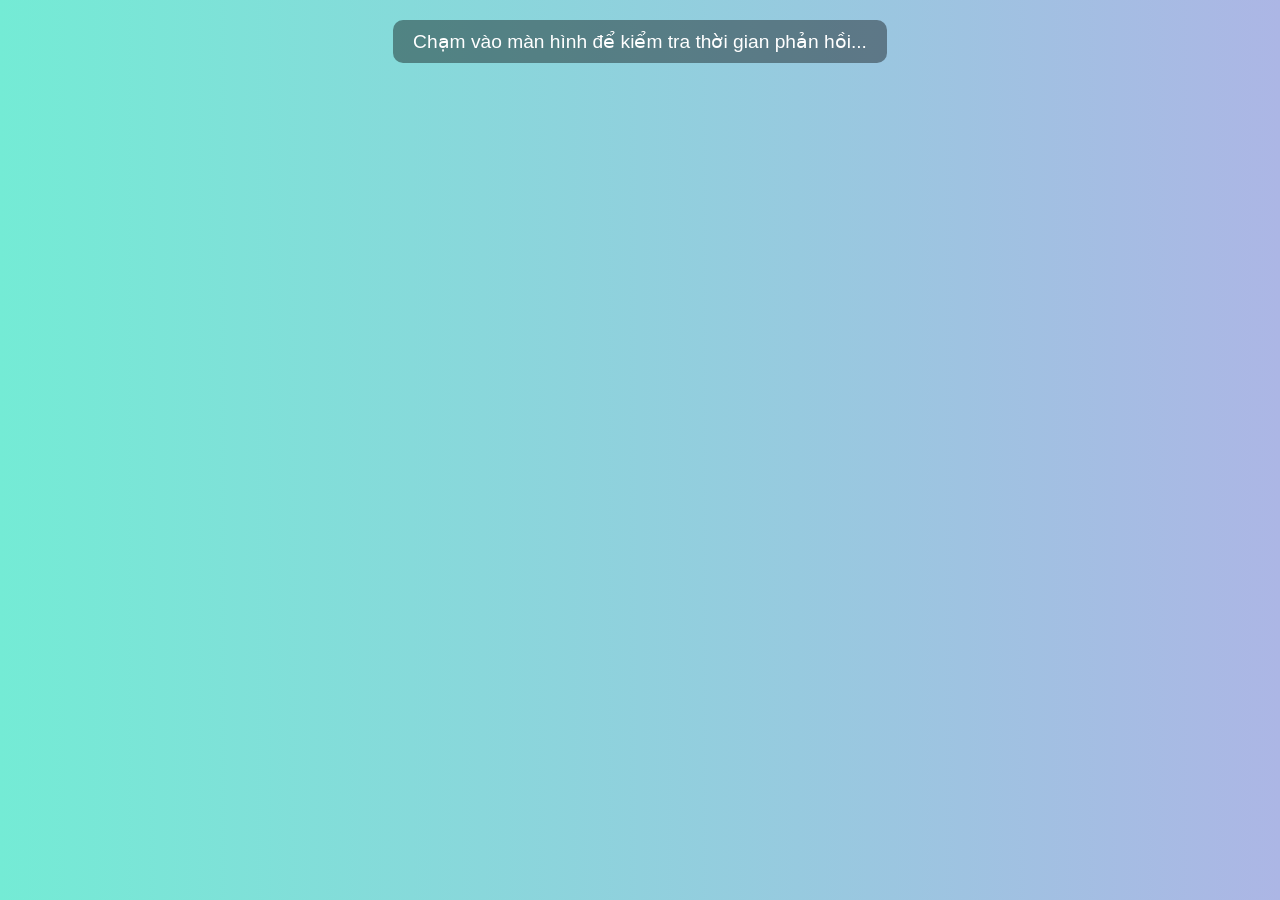
==== a.html @ ac4fcbd0 "Create a.html" ====
<!DOCTYPE html>
<html lang="vi">
<head>
  <meta charset="UTF-8">
  <meta name="viewport" content="width=device-width, initial-scale=1.0">
  <title>Test độ nhạy cảm ứng</title>
  <style>
    body {
      margin: 0;
      height: 100vh;
      overflow: hidden;
      background: linear-gradient(to right, #74ebd5, #acb6e5);
      display: flex;
      justify-content: center;
      align-items: center;
      font-family: Arial, sans-serif;
      touch-action: manipulation;
    }

    #info {
      position: absolute;
      top: 20px;
      font-size: 1.2rem;
      color: #fff;
      background: rgba(0, 0, 0, 0.4);
      padding: 10px 20px;
      border-radius: 10px;
    }

    .touch-point {
      position: absolute;
      width: 40px;
      height: 40px;
      background: rgba(255, 255, 255, 0.6);
      border-radius: 50%;
      transform: translate(-50%, -50%);
      pointer-events: none;
      animation: fadeOut 1s forwards;
    }

    @keyframes fadeOut {
      0% { opacity: 1; }
      100% { opacity: 0; transform: scale(1.5) translate(-50%, -50%); }
    }
  </style>
</head>
<body>
  <div id="info">Chạm vào màn hình để kiểm tra thời gian phản hồi...</div>

  <script>
    let info = document.getElementById("info");

    document.addEventListener("touchstart", function (e) {
      const start = performance.now();
      const touch = e.touches[0];
      const x = touch.clientX;
      const y = touch.clientY;

      // Tạo điểm chạm
      const point = document.createElement("div");
      point.className = "touch-point";
      point.style.left = x + "px";
      point.style.top = y + "px";
      document.body.appendChild(point);

      // Đo thời gian phản hồi
      requestAnimationFrame(() => {
        const end = performance.now();
        const delay = (end - start).toFixed(2);
        info.textContent = `Phản hồi: ${delay} ms`;

        // Xoá điểm chạm sau 1 giây
        setTimeout(() => point.remove(), 1000);
      });
    });
  </script>
</body>
</html>
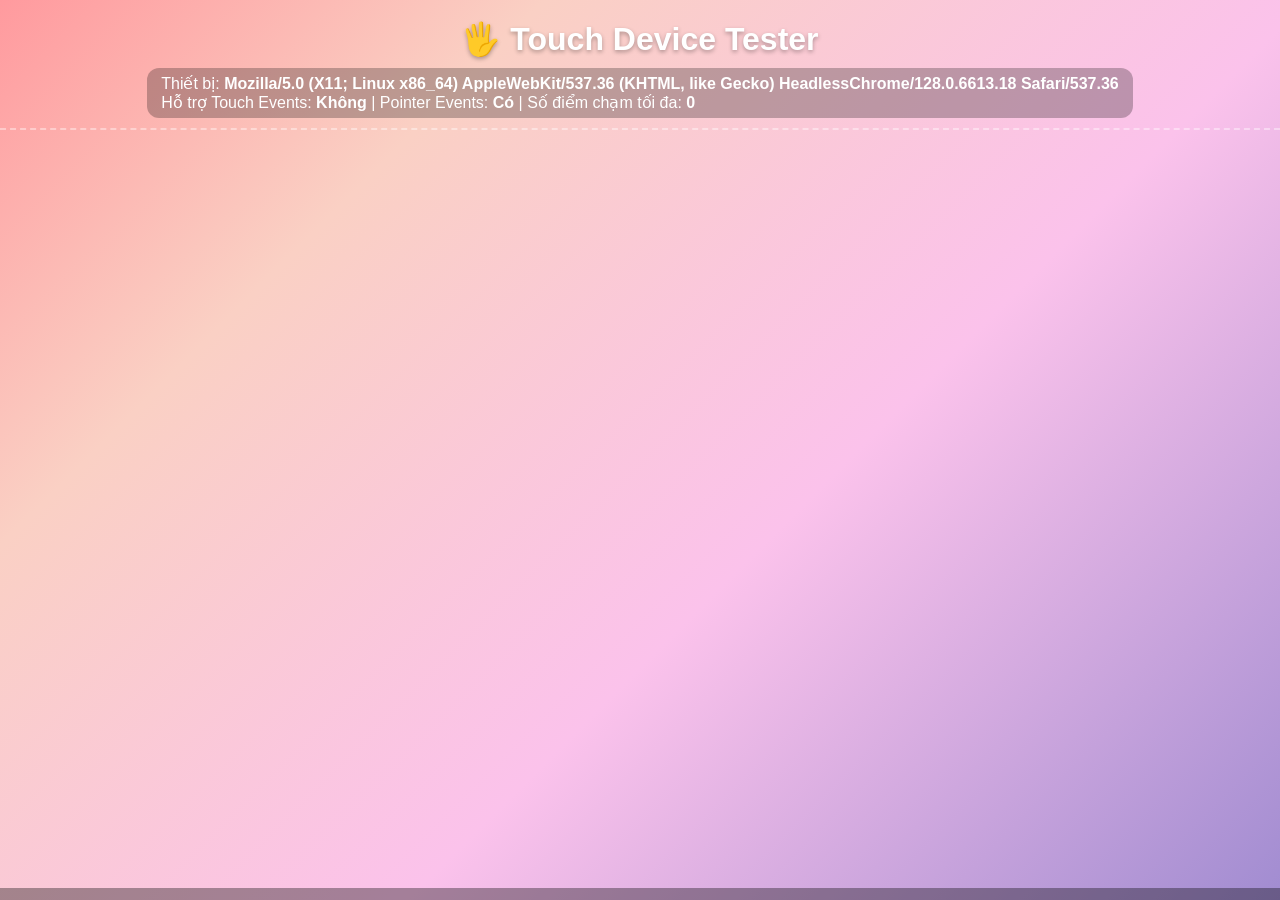
==== commit 224a373f: "Update a.html" ====
--- a/a.html
+++ b/a.html
@@ -3,75 +3,207 @@
 <head>
   <meta charset="UTF-8">
   <meta name="viewport" content="width=device-width, initial-scale=1.0">
-  <title>Test độ nhạy cảm ứng</title>
+  <title>Touch Device Tester ☆彡</title>
+
+  <!-- 🌈 CSS kawaii lấp lánh -->
   <style>
+    :root {
+      --bg1: #ff9a9e;
+      --bg2: #fad0c4;
+      --bg3: #fbc2eb;
+      --bg4: #a18cd1;
+    }
+
     body {
       margin: 0;
-      height: 100vh;
+      min-height: 100vh;
+      font-family: "Segoe UI", Arial, sans-serif;
+      background: linear-gradient(135deg, var(--bg1) 0%, var(--bg2) 25%, var(--bg3) 60%, var(--bg4) 100%);
+      display: flex;
+      flex-direction: column;
+      align-items: center;
+      color: #fff;
       overflow: hidden;
-      background: linear-gradient(to right, #74ebd5, #acb6e5);
-      display: flex;
-      justify-content: center;
-      align-items: center;
-      font-family: Arial, sans-serif;
-      touch-action: manipulation;
-    }
-
-    #info {
+      user-select: none;
+      -webkit-tap-highlight-color: transparent;
+      touch-action: none;     /* Tránh scroll ngoài ý muốn */
+    }
+
+    h1 {
+      margin: 20px 0 10px;
+      font-size: 2rem;
+      text-shadow: 0 2px 4px rgba(0,0,0,.3);
+    }
+
+    #deviceInfo {
+      margin-bottom: 10px;
+      font-size: 1rem;
+      background: rgba(0,0,0,.25);
+      padding: 6px 14px;
+      border-radius: 12px;
+    }
+
+    #testZone {
+      flex: 1;
+      width: 100%;
+      position: relative;
+      overflow: hidden;
+      border-top: 2px dashed rgba(255,255,255,.4);
+    }
+
+    /* Bong bóng chạm */
+    .bubble {
       position: absolute;
-      top: 20px;
-      font-size: 1.2rem;
-      color: #fff;
-      background: rgba(0, 0, 0, 0.4);
-      padding: 10px 20px;
-      border-radius: 10px;
-    }
-
-    .touch-point {
-      position: absolute;
-      width: 40px;
-      height: 40px;
-      background: rgba(255, 255, 255, 0.6);
+      width: 60px;
+      height: 60px;
       border-radius: 50%;
+      background: rgba(255,255,255,.65);
+      box-shadow: 0 0 10px rgba(0,0,0,.4);
       transform: translate(-50%, -50%);
       pointer-events: none;
-      animation: fadeOut 1s forwards;
-    }
-
-    @keyframes fadeOut {
-      0% { opacity: 1; }
-      100% { opacity: 0; transform: scale(1.5) translate(-50%, -50%); }
-    }
+      display: flex;
+      align-items: center;
+      justify-content: center;
+      font-size: .8rem;
+      font-weight: bold;
+      color: #333;
+      transition: transform .1s linear;
+    }
+
+    #log {
+      position: absolute;
+      bottom: 0;
+      left: 0;
+      right: 0;
+      max-height: 35%;
+      overflow-y: auto;
+      background: rgba(0,0,0,.35);
+      padding: 6px 8px;
+      font-size: .85rem;
+      line-height: 1.25rem;
+    }
+
+    #log b { color: #ffeb3b; }
   </style>
 </head>
 <body>
-  <div id="info">Chạm vào màn hình để kiểm tra thời gian phản hồi...</div>
-
+  <h1>🖐️ Touch Device Tester</h1>
+  <div id="deviceInfo">Đang phát hiện thiết bị...</div>
+
+  <div id="testZone"></div>
+
+  <!-- Nhựt ký sự kiện -->
+  <div id="log"></div>
+
+  <!-- 🧩 JavaScript ma thuật -->
   <script>
-    let info = document.getElementById("info");
-
-    document.addEventListener("touchstart", function (e) {
-      const start = performance.now();
-      const touch = e.touches[0];
-      const x = touch.clientX;
-      const y = touch.clientY;
-
-      // Tạo điểm chạm
-      const point = document.createElement("div");
-      point.className = "touch-point";
-      point.style.left = x + "px";
-      point.style.top = y + "px";
-      document.body.appendChild(point);
-
-      // Đo thời gian phản hồi
-      requestAnimationFrame(() => {
-        const end = performance.now();
-        const delay = (end - start).toFixed(2);
-        info.textContent = `Phản hồi: ${delay} ms`;
-
-        // Xoá điểm chạm sau 1 giây
-        setTimeout(() => point.remove(), 1000);
+    /* ---------- Thông tin cơ bản ---------- */
+    const infoBox = document.getElementById("deviceInfo");
+    const maxTouches = navigator.maxTouchPoints || 0;
+    const hasTouch = "ontouchstart" in window || maxTouches > 0;
+    const hasPointer = "PointerEvent" in window;
+
+    infoBox.innerHTML = `
+      Thiết bị: <b>${navigator.userAgent}</b><br>
+      Hỗ trợ Touch Events: <b>${hasTouch ? "Có" : "Không"}</b> |
+      Pointer Events: <b>${hasPointer ? "Có" : "Không"}</b> |
+      Số điểm chạm tối đa: <b>${maxTouches}</b>
+    `;
+
+    /* ---------- Phần test chính ---------- */
+    const zone = document.getElementById("testZone");
+    const log = document.getElementById("log");
+
+    function addLog(msg) {
+      const time = new Date().toLocaleTimeString();
+      log.innerHTML = `[${time}] ${msg}<br>` + log.innerHTML;
+    }
+
+    /* Tạo / update bong bóng cho mỗi touch */
+    const bubbles = new Map();     // key = identifier
+
+    function createBubble(id, x, y) {
+      const el = document.createElement("div");
+      el.className = "bubble";
+      el.dataset.id = id;
+      el.style.left = `${x}px`;
+      el.style.top = `${y}px`;
+      el.textContent = id;
+      zone.appendChild(el);
+      bubbles.set(id, el);
+    }
+
+    function moveBubble(id, x, y, scale = 1) {
+      const el = bubbles.get(id);
+      if (!el) return;
+      el.style.left = `${x}px`;
+      el.style.top = `${y}px`;
+      el.style.transform = `translate(-50%,-50%) scale(${scale})`;
+    }
+
+    function removeBubble(id) {
+      const el = bubbles.get(id);
+      if (el) el.remove();
+      bubbles.delete(id);
+    }
+
+    /* ---------- Touch Events ---------- */
+    zone.addEventListener("touchstart", e => {
+      for (const t of e.changedTouches) {
+        createBubble(t.identifier, t.clientX, t.clientY);
+        addLog(`Touch <b>${t.identifier}</b> start 👉 (${t.clientX}, ${t.clientY})`);
+      }
+    });
+
+    zone.addEventListener("touchmove", e => {
+      for (const t of e.changedTouches) {
+        const pressure = (t.force || 0.5) + 0.5;      // scale 0.5~1.5
+        moveBubble(t.identifier, t.clientX, t.clientY, pressure);
+        addLog(`Touch <b>${t.identifier}</b> move 🏃 (${t.clientX}, ${t.clientY}) force=${t.force.toFixed(2)}`);
+      }
+    });
+
+    zone.addEventListener("touchend", e => {
+      for (const t of e.changedTouches) {
+        removeBubble(t.identifier);
+        addLog(`Touch <b>${t.identifier}</b> end ✋`);
+      }
+    });
+
+    zone.addEventListener("touchcancel", e => {
+      for (const t of e.changedTouches) {
+        removeBubble(t.identifier);
+        addLog(`Touch <b>${t.identifier}</b> cancel ❌`);
+      }
+    });
+
+    /* ---------- Fallback Pointer Events (nếu hỗ trợ) ---------- */
+    if (hasPointer) {
+      zone.addEventListener("pointerdown", e => {
+        if (e.pointerType !== "touch") return;       // chỉ xử lý touch pointer
+        createBubble(e.pointerId, e.clientX, e.clientY);
+        addLog(`Pointer <b>${e.pointerId}</b> down (${e.clientX}, ${e.clientY})`);
       });
+
+      zone.addEventListener("pointermove", e => {
+        if (e.pointerType !== "touch") return;
+        const pressure = e.pressure ? e.pressure + 0.5 : 1;
+        moveBubble(e.pointerId, e.clientX, e.clientY, pressure);
+      });
+
+      ["pointerup", "pointercancel", "pointerleave"].forEach(type => {
+        zone.addEventListener(type, e => {
+          if (e.pointerType !== "touch") return;
+          removeBubble(e.pointerId);
+          addLog(`Pointer <b>${e.pointerId}</b> ${type}`);
+        });
+      });
+    }
+
+    /* ---------- Chỉnh size log theo viewport ---------- */
+    window.addEventListener("resize", () => {
+      const vh = window.innerHeight;
+      log.style.maxHeight = (vh * 0.35) + "px";
     });
   </script>
 </body>
